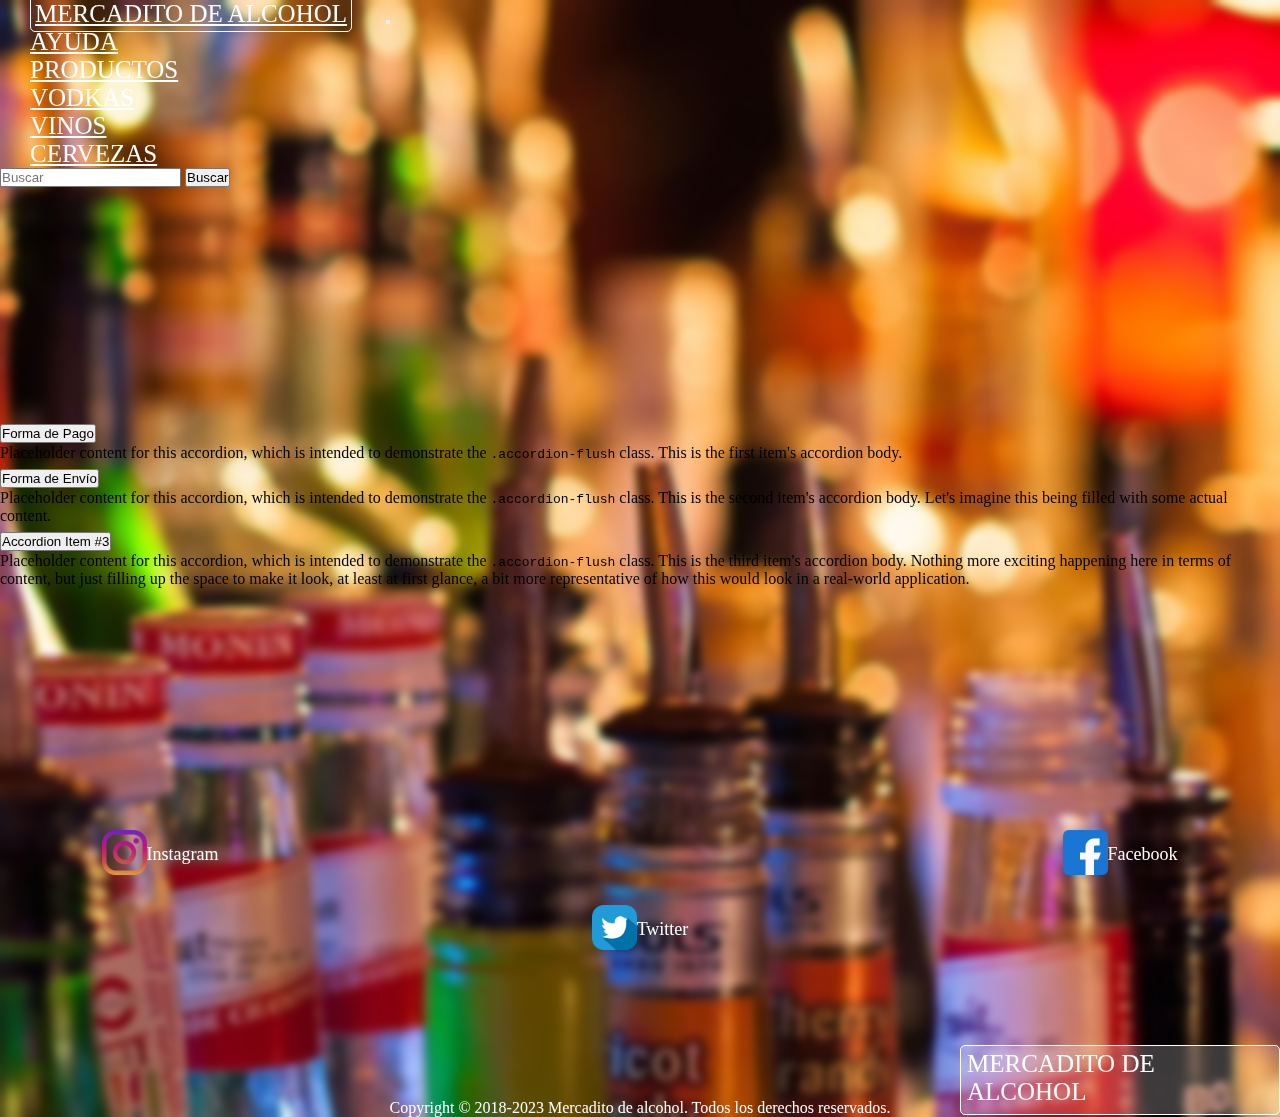
==== pages/ayuda.html @ d37ef207 "arrays" ====
<!DOCTYPE html>
<html lang="en">

<head>

    <head>
        <meta charset="UTF-8">
        <meta name="viewport" content="width=device-width, initial-scale=1.0">
        <link href="../css/style.css" rel="stylesheet">
        <link rel="icon" href="" type="/png">
        <link href="https://cdn.jsdelivr.net/npm/bootstrap@5.3.2/dist/css/bootstrap.min.css" rel="stylesheet"
            integrity="sha384-T3c6CoIi6uLrA9TneNEoa7RxnatzjcDSCmG1MXxSR1GAsXEV/Dwwykc2MPK8M2HN" crossorigin="anonymous">

        <title>Mercado de Bebidas|Ayuda</title>
    </head>
</head>

<body>
    <header>
        <nav class="navbar navbar-expand-lg navbar-light">
            <div class="container-fluid">
                <a class="navbar-brand bg-black bg-gradient" style="--bs-bg-opacity: .5;" href="../index.html">MERCADITO
                    DE ALCOHOL</a>
                <button class="navbar-toggler" type="button" data-bs-toggle="collapse"
                    data-bs-target="#navbarSupportedContent" aria-controls="navbarSupportedContent"
                    aria-expanded="false" aria-label="Toggle navigation">
                    <span class="navbar-toggler-icon"></span>
                </button>
                <div class="collapse navbar-collapse" id="navbarSupportedContent">
                    <ul class="navbar-nav me-auto mb-2 mb-lg-0">
                        <li class="nav-item">
                            <a class="nav-link  ayuda-transition" aria-current="page" href="ayuda.html">AYUDA</a>
                        </li>
                        <li class="nav-item dropdown">
                            <a class="nav-link dropdown-toggle " href="../pages/productos.html" role="button"
                                data-bs-toggle="dropdown" aria-expanded="false">
                                PRODUCTOS
                            </a>
                            <ul class="dropdown-menu bg-light bg-gradient" style="--bs-bg-opacity: .25;">
                                <li><a class="dropdown-item text-black" href="../pages/productos.html#Vodkas">VODKAS</a></li>
                                <li><a class="dropdown-item text-black" href="../pages/productos.html#Vinos">VINOS</a></li>
                                <li><a class="dropdown-item text-black" href="../pages/productos.html#Cervezas">CERVEZAS</a></li>
                            </ul>
                        </li>
                    </ul>
                    <form class="d-flex" role="search">
                        <input class="form-control me-2" type="search" placeholder="Buscar" aria-label="Search">
                        <button class="btn btn-outline-success" type="submit">Buscar</button>
                    </form>
                </div>
            </div>
        </nav>
    </header>

    <main>
        <section></section>

        <section class="sectionmain d-flex justify-content-center align-items-center">
            <div class="accordion accordion-flush acordeon-flex w-25" id="accordionFlushExample">

                    <div class="accordion-item  bg-black bg-gradient p-3 object-fit-none border rounded mx-2 mb-4" style="--bs-bg-opacity: .45;">
                        <h2 class="accordion-header ">
                            <button class="accordion-button collapsed bg-black bg-gradient text-white  w-100" style="--bs-bg-opacity: .95;" type="button"
                                data-bs-toggle="collapse" data-bs-target="#flush-collapseOne" aria-expanded="false"
                                aria-controls="flush-collapseOne">
                                Forma de Pago
                            </button>
                        </h2>
                        <div id="flush-collapseOne" class="accordion-collapse collapse"
                            data-bs-parent="#accordionFlushExample">
                            <div class="accordion-body bg-black bg-gradient text-white" style="--bs-bg-opacity: .5;">
                                Placeholder content for this accordion, which is intended to demonstrate
                                the <code>.accordion-flush</code> class. This is the first item's accordion body.</div>
                        </div>
                    </div>



                    <div class="accordion-item bg-black bg-gradient p-3 object-fit-none border rounded mx-2 mb-4" style="--bs-bg-opacity: .45;">
                        <h2 class="accordion-header">
                            <button class="accordion-button collapsed bg-black bg-gradient text-white" style="--bs-bg-opacity: .95;" type="button"
                                data-bs-toggle="collapse" data-bs-target="#flush-collapseTwo" aria-expanded="false"
                                aria-controls="flush-collapseTwo">
                                Forma de Envío
                            </button>
                        </h2>
                        <div id="flush-collapseTwo" class="accordion-collapse collapse"
                            data-bs-parent="#accordionFlushExample">
                            <div class="accordion-body bg-black bg-gradient text-white" style="--bs-bg-opacity: .5;">
                                Placeholder content for this accordion, which is intended to demonstrate
                                the <code>.accordion-flush</code> class. This is the second item's accordion body. Let's
                                imagine
                                this being filled with some actual content.</div>
                        </div>
                    </div>



                    <div class="accordion-item bg-black bg-gradient p-3 object-fit-none border rounded mx-2" style="--bs-bg-opacity: .45;">
                        <h2 class="accordion-header">
                            <button class="accordion-button collapsed bg-black bg-gradient text-white" style="--bs-bg-opacity: .95;" type="button"
                                data-bs-toggle="collapse" data-bs-target="#flush-collapseThree" aria-expanded="false"
                                aria-controls="flush-collapseThree">
                                Accordion Item #3
                            </button>
                        </h2>
                        <div id="flush-collapseThree" class="accordion-collapse collapse"
                            data-bs-parent="#accordionFlushExample">
                            <div class="accordion-body bg-black bg-gradient text-white" style="--bs-bg-opacity: .5;">
                                Placeholder content for this accordion, which is intended to demonstrate
                                the <code>.accordion-flush</code> class. This is the third item's accordion body. Nothing
                                more
                                exciting happening here in terms of content, but just filling up the space to make it look,
                                at
                                least at first glance, a bit more representative of how this would look in a real-world
                                application.</div>
                        </div>
                    </div>
            </div>
        </section>



    </main>






    <footer class="footer bg-black bg-gradient">
        <div class=" grid-footer1">
            <a href="./index.html">MERCADITO DE ALCOHOL</a>
        </div>
        <div class="grid-footer2">
            <a href="https://www.instagram.com/" target="_blank">
                <img class="imagenfooter" src="../img/instagram.png" alt="">
            </a>
            <a class="enlacefooter" href="https://www.instagram.com/" target="_blank"> Instagram</a>
        </div>
        <div class="grid-footer3">
            <a href="https://www.x.com/" target="_blank">
                <img class="imagenfooter" src="../img/twitter.png" alt="">
            </a>
            <a class="enlacefooter" href="https://www.x.com/" target="_blank"> Twitter</a>
        </div>
        <div class="grid-footer4">
            <a href="https://www.facebook.com/" target="_blank">
                <img class="imagenfooter" src="../img/facebook.png" alt="">
            </a>
            <a class="enlacefooter" href="https://www.facebook.com/" target="_blank"> Facebook</a>
        </div>
        <p class="copyright">Copyright © 2018-2023 Mercadito de alcohol. Todos los derechos reservados.</p>
    </footer>

    
    <script src="./app.js">   </script>

    <script src="./4entradaysalida.js"></script>

    <script src="https://cdn.jsdelivr.net/npm/bootstrap@5.3.2/dist/js/bootstrap.bundle.min.js"
        integrity="sha384-C6RzsynM9kWDrMNeT87bh95OGNyZPhcTNXj1NW7RuBCsyN/o0jlpcV8Qyq46cDfL" crossorigin="anonymous">
        </script>
</body>

</html>
---- css/style.css ----
* {
    margin: 0;
    padding: 0;    
}
body{
    background-image: url(../img/Background.jpg);
    background-repeat:no-repeat; 
    background-position: 75%;
    background-size: 300%;
    backdrop-filter: blur(4px);
}
/*!------------------------HEADER-------------------------------*/


.container-fluid a{
    font-size: 25px;
    color:white; 
    margin: 30px;     
}
.navbar-brand{
    border: solid white 1px;
    padding: 4px;
    border-radius: 5px;
}

.nav-item a{    
    font-size: 25px;  
}
.ayuda-transition{
    color:white;
}
.ayuda-transition:hover{
    color: black;
}



/*!---------------------MAIN----------------------------*/
.hero{
    background-color:transparent;
    height: 30vh;
    display: flex;
    align-items: center;
    justify-content: center;
}
.sectionmain{
    height: 70vh;
    display: flex;
    justify-content: space-evenly;
    align-items: center;
    flex-wrap: nowrap;
}
/**-------------------Boostrapdropdown------------------*/
.boostrapdropdown{
    display: flex;
    justify-content: space-around;
    padding: 10px;
}

.boton-bebida{
    height: 50px;
    width: 120px;   
}



/**-------------------TARJETAS PRODUCTOS----------*/

.carrito-compras{            
    
    right:50px;
    bottom: 350px;    
}




.productos{
    padding: 10px;
    display: flex;
    justify-content: space-around;
    flex-wrap: nowrap;
}

.productos div{
    flex-shrink: 0;
    margin:0;
    width: 165px;
    height: 315px;
    border: solid 1px black;
}
.img-carrusel{
    position: absolute;
}

.img-carrusel img{
    height: 190px;
    width: 163px;
}
.img-carrusel h5{
    display: flex;
    background-color: rgba(0, 0, 0, 0.801);
    align-items: center;
    text-align: center;
    color: white;
    height: 87px;
    margin: 0;
}
.img-carrusel button{
    position: absolute;
    bottom: 0;
    left: 0;
    width: 100%;
    background-color: rgba(53, 75, 175, 0.801);
    color: white;
    border: none;
    border-radius: 0% !important;
}
.sectionmain{
    padding: 0;
}
/*!-------------------------FOOTER------------------------------------*/

.footer{
    color: white;
    display: grid;
    grid-template-columns: repeat(4, 1fr);
    grid-template-rows: repeat(4, 1fr);
    height: 300px;        
}


.grid-footer1{
    grid-column-start: 4;
    grid-column-end: 4;
    grid-row-start: 4;
    grid-row-end: 4;
    display: flex;
    justify-content:end;
    align-items: center;
}
.grid-footer1 a{
    background-color: rgba(255, 255, 255, 0.219);
    border: 1px solid white;
    border-radius: 5px;
    font-size: 25px;
    color: white;
    text-decoration: none;
    padding: 4px 8px 8px 6px;
}
.grid-footer1 a:hover{
    color: black 
}
.imagenfooter{
    height: 45px;
    width: 45px;
}
.grid-footer2{
    grid-column-start: 1;
    grid-column-end: 1;
    grid-row-start: 1;
    grid-row-end: 2;
    display: flex;
    align-items: center;
    justify-content: center;
}
.grid-footer3{
    grid-column-start: 2;
    grid-column-end: 4;
    grid-row-start: 2;
    grid-row-end: 3;
    display: flex;
    align-items: center;
    justify-content: center;
}
.grid-footer4{
    grid-column-start: 4;
    grid-column-end: 4;
    grid-row-start: 1;
    grid-row-end: 1;
    display: flex;
    align-items: center;
    justify-content: center;
}
.enlacefooter{
    font-size: large;
    color: white;
    text-decoration: none;
}
.copyright{
    grid-column-start: 2;
    grid-column-end: 4;
    grid-row-start: 4;
    grid-row-end: 4;
    font-size: medium;
    display: flex;
    justify-content: center;
    align-items: end;
}
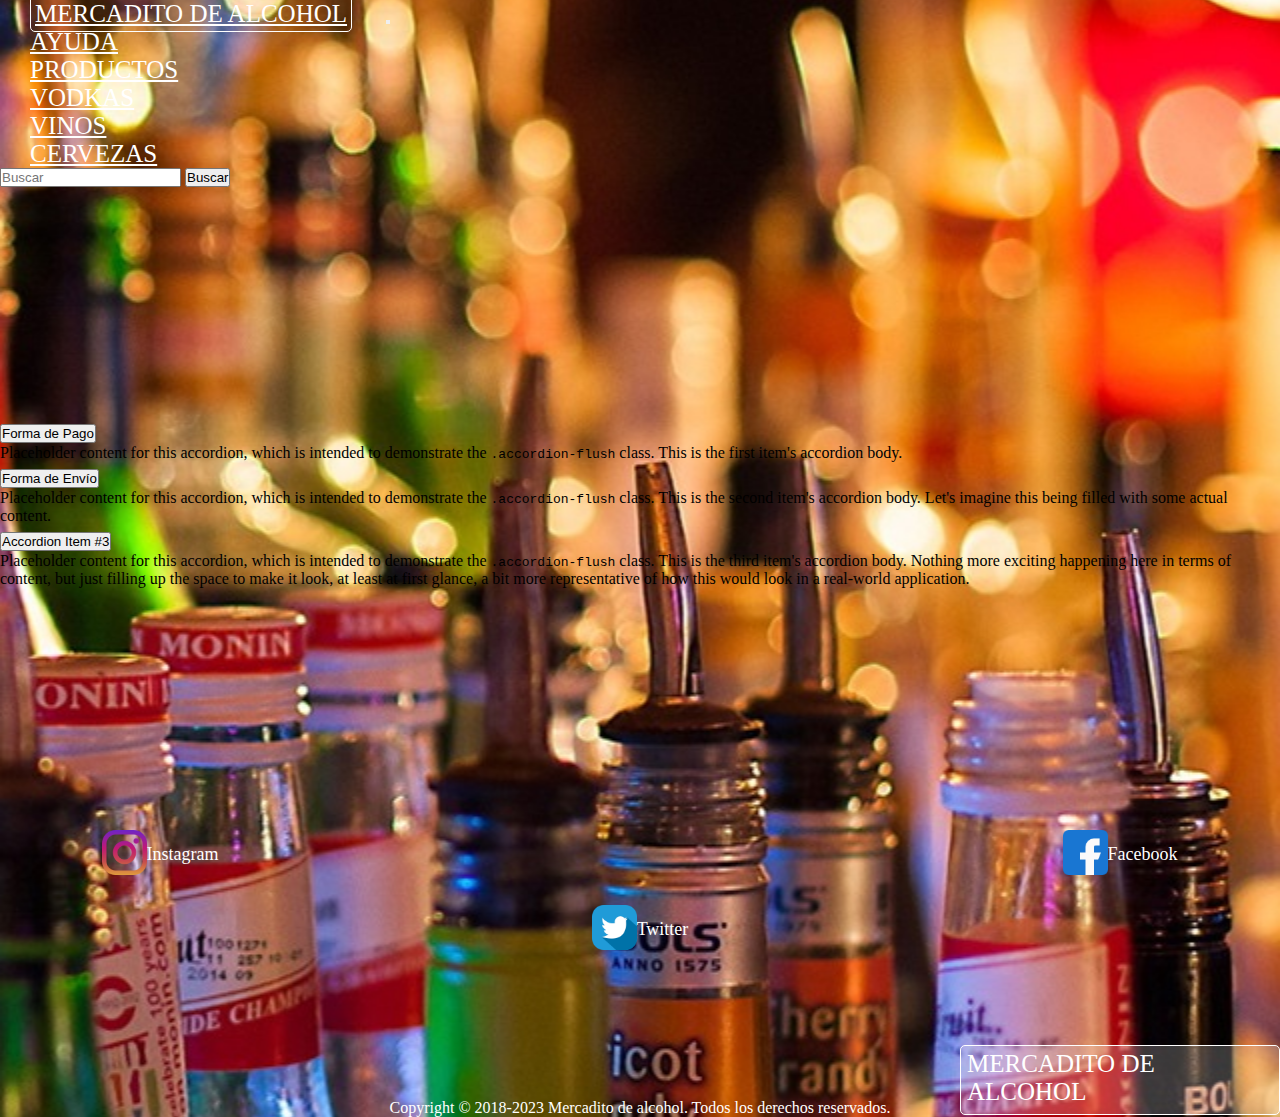
==== commit 8831c67d: "Carrito de Compras" ====
--- a/pages/ayuda.html
+++ b/pages/ayuda.html
@@ -119,8 +119,7 @@
             </div>
         </section>
 
-
-
+        
     </main>
 
 
@@ -154,9 +153,9 @@
     </footer>
 
     
-    <script src="./app.js">   </script>
+    <script src="../app.js">   </script>
 
-    <script src="./4entradaysalida.js"></script>
+    <script src="../4entradaysalida.js"></script>
 
     <script src="https://cdn.jsdelivr.net/npm/bootstrap@5.3.2/dist/js/bootstrap.bundle.min.js"
         integrity="sha384-C6RzsynM9kWDrMNeT87bh95OGNyZPhcTNXj1NW7RuBCsyN/o0jlpcV8Qyq46cDfL" crossorigin="anonymous">
--- a/css/style.css
+++ b/css/style.css
@@ -7,8 +7,9 @@
     background-repeat:no-repeat; 
     background-position: 75%;
     background-size: 300%;
-    backdrop-filter: blur(4px);
-}
+    /*backdrop-filter: blur(4px);*/
+}
+
 /*!------------------------HEADER-------------------------------*/
 
 
@@ -66,12 +67,49 @@
 
 /**-------------------TARJETAS PRODUCTOS----------*/
 
-.carrito-compras{            
+.carrito-compras{       
+    position: fixed ;
+    right: 50px ;
+    bottom: 750px ;
+        
+}
+#carrito-container {
+    display: none;
+    position: fixed;
+    right: 5%;
+    bottom: 50%;
+    transform: translate(-30%, -50%);
+    background-color: white;
+    padding: 20px;
+    border: 1px solid #000000;
+    border-radius: 8px;
+    box-shadow: 0 0 10px rgba(0, 0, 0, 0.2);
+    max-width: 500px;
+    max-height: 400px;
+    width: 100%;
     
-    right:50px;
-    bottom: 350px;    
-}
-
+}
+#carrito-container h3 {
+    text-align: center;
+    margin-bottom: 10px;
+}
+
+#carrito-container p {
+    margin: 5px 0;
+    display: flex;
+    justify-content: space-between;
+}
+
+#carrito-container hr {
+    margin: 10px 0;
+    border: 0;
+    border-top: 1px solid #f50000;
+}
+
+#carrito-container p:last-child {
+    font-weight: bold;
+    color: #000000; 
+}
 
 
 
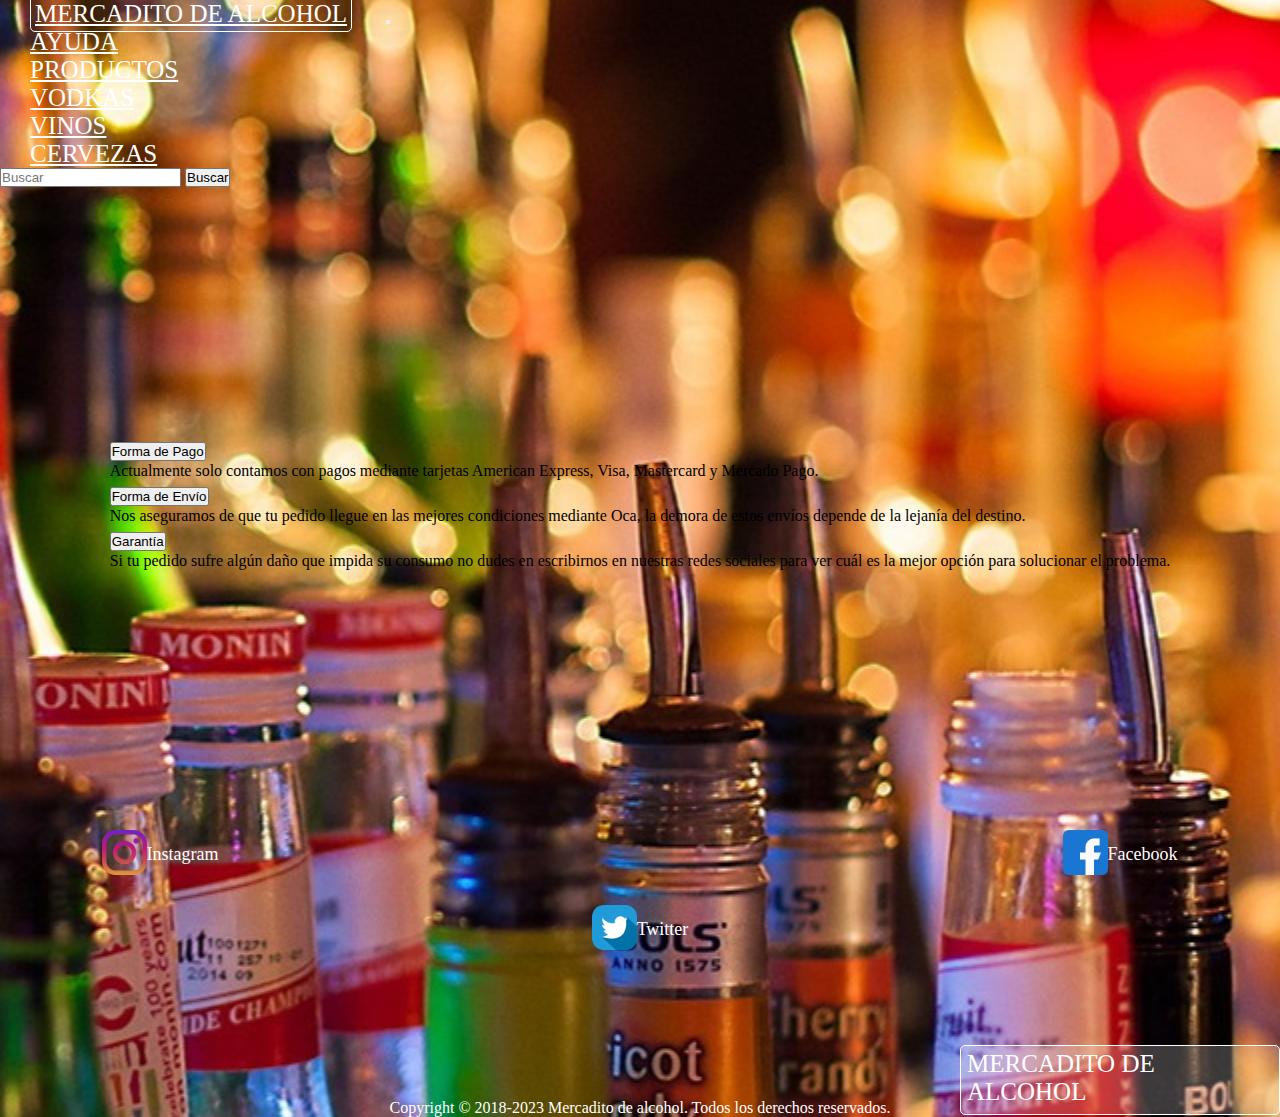
==== commit efd7ee91: "TrabajoJs final" ====
--- a/pages/ayuda.html
+++ b/pages/ayuda.html
@@ -69,8 +69,8 @@
                         <div id="flush-collapseOne" class="accordion-collapse collapse"
                             data-bs-parent="#accordionFlushExample">
                             <div class="accordion-body bg-black bg-gradient text-white" style="--bs-bg-opacity: .5;">
-                                Placeholder content for this accordion, which is intended to demonstrate
-                                the <code>.accordion-flush</code> class. This is the first item's accordion body.</div>
+                                Actualmente solo contamos con pagos mediante tarjetas 
+                                American Express, Visa, Mastercard y Mercado Pago.</div>
                         </div>
                     </div>
 
@@ -87,10 +87,8 @@
                         <div id="flush-collapseTwo" class="accordion-collapse collapse"
                             data-bs-parent="#accordionFlushExample">
                             <div class="accordion-body bg-black bg-gradient text-white" style="--bs-bg-opacity: .5;">
-                                Placeholder content for this accordion, which is intended to demonstrate
-                                the <code>.accordion-flush</code> class. This is the second item's accordion body. Let's
-                                imagine
-                                this being filled with some actual content.</div>
+                                Nos aseguramos de que tu pedido llegue en las mejores condiciones mediante
+                                Oca, la demora de estos envíos depende de la lejanía del destino.</div>
                         </div>
                     </div>
 
@@ -101,19 +99,15 @@
                             <button class="accordion-button collapsed bg-black bg-gradient text-white" style="--bs-bg-opacity: .95;" type="button"
                                 data-bs-toggle="collapse" data-bs-target="#flush-collapseThree" aria-expanded="false"
                                 aria-controls="flush-collapseThree">
-                                Accordion Item #3
+                                Garantía
                             </button>
                         </h2>
                         <div id="flush-collapseThree" class="accordion-collapse collapse"
                             data-bs-parent="#accordionFlushExample">
                             <div class="accordion-body bg-black bg-gradient text-white" style="--bs-bg-opacity: .5;">
-                                Placeholder content for this accordion, which is intended to demonstrate
-                                the <code>.accordion-flush</code> class. This is the third item's accordion body. Nothing
-                                more
-                                exciting happening here in terms of content, but just filling up the space to make it look,
-                                at
-                                least at first glance, a bit more representative of how this would look in a real-world
-                                application.</div>
+                                Si tu pedido sufre algún daño que impida su consumo no dudes en
+                                escribirnos en nuestras redes sociales 
+                                para ver cuál es la mejor opción para solucionar el problema.</div>
                         </div>
                     </div>
             </div>
@@ -151,12 +145,7 @@
         </div>
         <p class="copyright">Copyright © 2018-2023 Mercadito de alcohol. Todos los derechos reservados.</p>
     </footer>
-
-    
-    <script src="../app.js">   </script>
-
-    <script src="../4entradaysalida.js"></script>
-
+      
     <script src="https://cdn.jsdelivr.net/npm/bootstrap@5.3.2/dist/js/bootstrap.bundle.min.js"
         integrity="sha384-C6RzsynM9kWDrMNeT87bh95OGNyZPhcTNXj1NW7RuBCsyN/o0jlpcV8Qyq46cDfL" crossorigin="anonymous">
         </script>
--- a/css/style.css
+++ b/css/style.css
@@ -1,23 +1,28 @@
 * {
     margin: 0;
-    padding: 0;    
+    padding: 0; 
+    z-index: 300 !important;   
 }
 body{
     background-image: url(../img/Background.jpg);
     background-repeat:no-repeat; 
     background-position: 75%;
     background-size: 300%;
+    
     /*backdrop-filter: blur(4px);*/
 }
 
 /*!------------------------HEADER-------------------------------*/
 
-
+.navbar{
+    z-index: 2000 !important;
+}
 .container-fluid a{
     font-size: 25px;
     color:white; 
-    margin: 30px;     
-}
+    margin: 30px; 
+}
+
 .navbar-brand{
     border: solid white 1px;
     padding: 4px;
@@ -25,7 +30,8 @@
 }
 
 .nav-item a{    
-    font-size: 25px;  
+    font-size: 25px; 
+     
 }
 .ayuda-transition{
     color:white;
@@ -38,11 +44,27 @@
 
 /*!---------------------MAIN----------------------------*/
 .hero{
-    background-color:transparent;
-    height: 30vh;
-    display: flex;
-    align-items: center;
-    justify-content: center;
+    background-color: #00000094;
+    border: solid white 1px;
+    border-radius: 15px;
+    margin-left: 50vh;
+    margin-right: 50vh;
+}
+.hero h2{    
+    height: 15vh;
+    display: flex;
+    justify-content: center;
+    align-items: end;
+    color: white;
+}
+.hero p{
+    color: white;
+    font-size: larger;
+    height: 20vh;
+    display: flex;
+    align-items: center;
+    justify-content:center;
+    text-align: center;
 }
 .sectionmain{
     height: 70vh;
@@ -51,6 +73,35 @@
     align-items: center;
     flex-wrap: nowrap;
 }
+.usuarioLogin{
+    height: 50vh;
+    width: 350px;
+    margin: 10% auto;
+    padding: 20px;
+    border: #000000 solid 1px;
+    border-radius: 10px;
+    background-color: rgba(255, 255, 255, 0.658);
+}
+.usuarioLogin div{
+    height: 33%;
+}
+#usuario label, #contraseña label{
+    color: white;
+    font-size: 23px;
+    border-radius: 10px;
+    background-color: rgba(0, 0, 0, 0.863);
+    display: flex;
+    justify-content: center;
+    margin:10px 25% 20px 25%;
+}
+#usuario input,#contraseña input {
+    display: flex;
+    width: 70%;
+    margin-left: 15%;
+    margin-right: 15%;    
+}
+
+
 /**-------------------Boostrapdropdown------------------*/
 .boostrapdropdown{
     display: flex;
@@ -63,22 +114,69 @@
     width: 120px;   
 }
 
-
+/**-------------------Pagina compra-------*/
+
+.boton-compra{
+    width: 140px;
+    height: 40px;
+    
+    border: solid black 3px;
+    margin-bottom: 15px;
+}
+.carrito-pag-compra{
+    display: flex;
+    justify-content:center;
+    color: white;
+    margin-left: 25%;
+    margin-right: 25%;
+    border: #000000 solid 1px;
+    border-radius: 20px;
+    background-color: rgba(255, 255, 255, 0.767);
+    
+    max-height: 350px; 
+    overflow-y: auto; 
+}
+
+.carritoListo{
+    color: #000000;
+    font-size: 20px;
+    
+}
+#scrollbar-compra::-webkit-scrollbar {
+    width: 7px;
+    
+}
+
+#scrollbar-compra::-webkit-scrollbar-thumb {
+    background-color: #888;
+    border-radius: 6px;
+    height: 5px;
+}
 
 /**-------------------TARJETAS PRODUCTOS----------*/
 
 .carrito-compras{       
     position: fixed ;
     right: 50px ;
-    bottom: 750px ;
-        
+    bottom: 700px ;
+    z-index: 700 !important;    
+}
+.quitar-producto {
+    background-color: #ff0000;
+    color: #ffffff;
+    border: none;
+    padding: 5px 10px;
+    border-radius: 5px;
+    cursor: pointer;
 }
 #carrito-container {
-    display: none;
+    display: block;
     position: fixed;
     right: 5%;
-    bottom: 50%;
-    transform: translate(-30%, -50%);
+    bottom: 60%;
+    transform: translate(-10%, 50%);
+    max-height: 400px; 
+    overflow-y: auto; 
     background-color: white;
     padding: 20px;
     border: 1px solid #000000;
@@ -89,6 +187,14 @@
     width: 100%;
     
 }
+#carrito-container::-webkit-scrollbar {
+    width: 7px; 
+}
+#carrito-container::-webkit-scrollbar-thumb {
+    background-color: #888; 
+    border-radius: 6px; 
+}
+
 #carrito-container h3 {
     text-align: center;
     margin-bottom: 10px;
@@ -111,13 +217,142 @@
     color: #000000; 
 }
 
-
-
+#carrito-container .quitar-producto {
+    background-color: rgba(53, 75, 175, 0.801); 
+    color: #fff; 
+    border: none; 
+    padding: 8px 16px; 
+    cursor: pointer; 
+    border-radius: 4px; 
+    transition: background-color 0.3s; 
+}
+#carrito-container .quitar-producto:hover {
+    background-color: #ff4741; 
+}
+#carrito-container .comprar-btn {
+    background-color: #4CAF50;
+    color: white;
+    border: none;
+    padding: 10px 20px;
+    text-align: center;
+    text-decoration: none;
+    display: inline-block;
+    font-size: 16px;
+    margin-top: 10px;  
+    cursor: pointer;
+    border-radius: 5px;
+}
+
+.datos-compra{
+    margin-right: 25%;
+    margin-left: 25%;
+    margin-top: 20px;
+    margin-bottom: 20px;
+    padding: 0px;
+    color: white;
+    display: grid;
+    grid-template-rows: repeat(7, 1fr);
+    grid-template-columns: repeat(2 , 1fr);
+    border-radius: 20px;
+    border: solid 1px black;
+    background-color: #00000077;
+}
+
+.datos-compra h4{
+    display: flex;
+    justify-content: space-around;
+    grid-column-start: 1;
+    grid-column-end: 3;
+    grid-row-start: 1;
+    grid-row-end: 1;
+}
+.grid-compra1{
+    display: flex;
+    justify-content: space-between;
+    grid-row-start: 3;
+    grid-row-end: 3;
+    grid-column-start: 1;
+    grid-column-end: 3;
+}
+.grid-compra2{
+    display: flex;
+    justify-content: space-between;
+    grid-row-start: 4;
+    grid-row-end: 4;
+    grid-column-start: 1;
+    grid-column-end: 3;
+}
+.grid-compra3{
+    display: flex;
+    justify-content: space-between;
+    grid-row-start: 5;
+    grid-row-end: 5;
+    grid-column-start: 1;
+    grid-column-end: 3;
+}
+.grid-compra4{
+    display: flex;
+    justify-content: space-between;
+    grid-row-start: 6;
+    grid-row-end: 6;
+    grid-column-start: 1;
+    grid-column-end: 3;
+}
+.grid-compra5{
+    display: flex;
+    justify-content: space-around;
+    align-items: center;
+    grid-row-start: 2;
+    grid-row-end: 2;
+    grid-column-start: 1;
+    grid-column-end: 3;
+}
+.grid-compra6{
+    display: flex;
+    justify-content: space-between;
+    grid-row-start: 3;
+    grid-row-end: 3;
+    grid-column-start: 1;
+    grid-column-end: 3;
+}
+.grid-compra7{
+    display: flex;
+    justify-content: space-between;
+    grid-row-start: 4;
+    grid-row-end: 4;
+    grid-column-start: 1;
+    grid-column-end: 3;
+}
+.grid-compra8{
+    display: flex;
+    justify-content: space-between;
+    grid-row-start: 5;
+    grid-row-end: 5;
+    grid-column-start: 1;
+    grid-column-end: 3;
+}
+.grid-compra9{
+    display: flex;
+    justify-content: space-between;
+    grid-row-start: 6;
+    grid-row-end: 6;
+    grid-column-start: 1;
+    grid-column-end: 3;
+}
+.grid-compra10{
+    display: flex;
+    justify-content: space-around;
+    grid-row-start: 7;
+    grid-row-end: 7;
+    grid-column-start: 1;
+    grid-column-end: 3;
+}
 .productos{
     padding: 10px;
     display: flex;
     justify-content: space-around;
     flex-wrap: nowrap;
+    ;
 }
 
 .productos div{
@@ -126,7 +361,9 @@
     width: 165px;
     height: 315px;
     border: solid 1px black;
-}
+    
+}
+
 .img-carrusel{
     position: absolute;
 }
